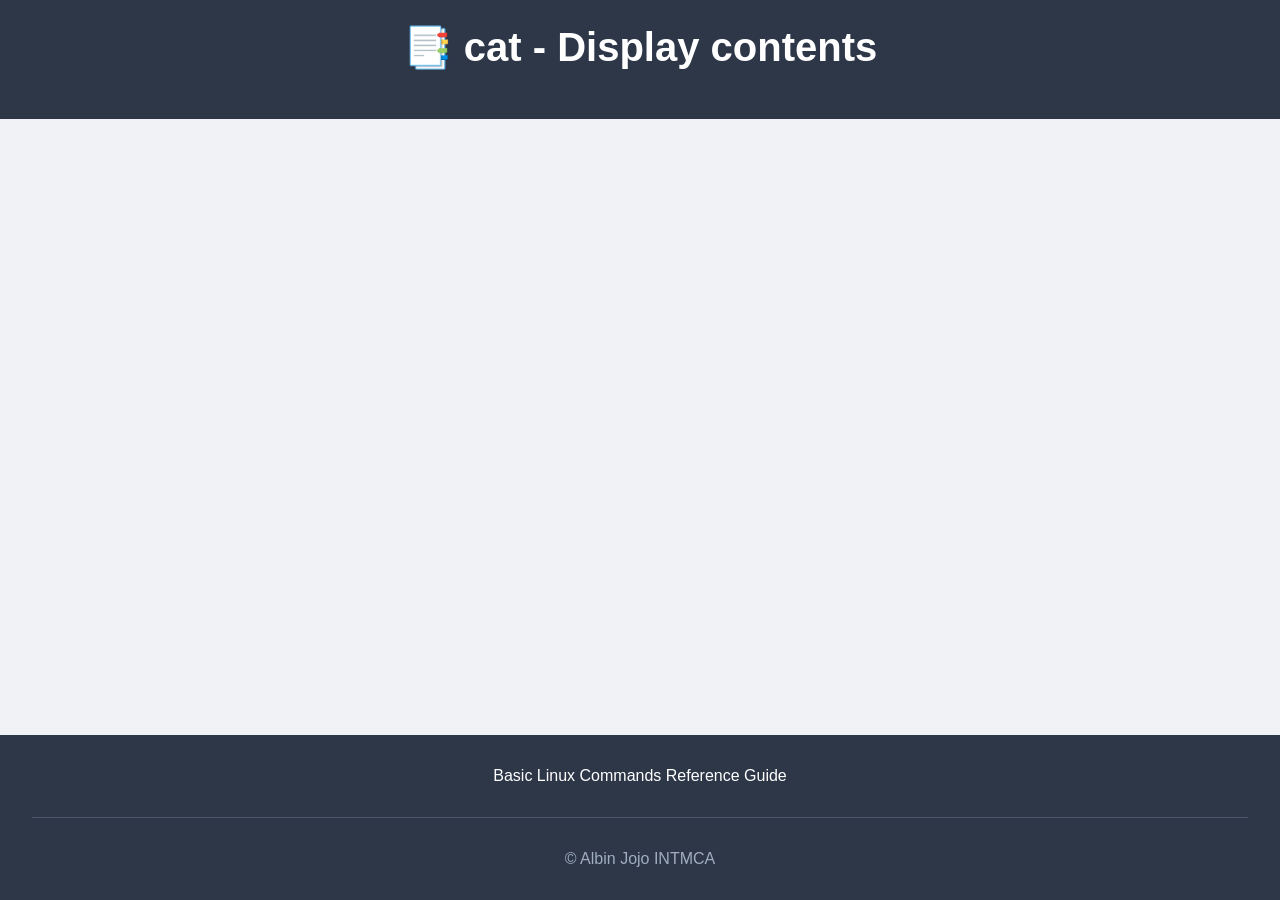
==== cat.html @ f6586f44 "first commit" ====
<!DOCTYPE html>
<html lang="en">
<head>
    <meta charset="UTF-8">
    <meta name="viewport" content="width=device-width, initial-scale=1.0">
    <title>Ls-List directory contents</title>
    <link rel="stylesheet" href="style.css">
</head>
<body>
    <header class="main-header">
        <div class="logo-container">
            <h3 class="header-title">📑 cat - Display contents</h3>
        </div>
    </header>
    <footer class="main-footer">
        <div class="footer-content">
            <p>Basic Linux Commands Reference Guide</p>
        </div>
        <div class="footer-bottom">
            <p>&copy; Albin Jojo INTMCA</p>
        </div>
    </footer>
</body>
</html>
---- style.css ----
* {
    margin: 0;
    padding: 0;
    box-sizing: border-box;
    font-family: 'Arial', sans-serif;
}

body {
    background-color: #f0f2f5;
    min-height: 100vh;
    display: flex;
    flex-direction: column;
}

.main-header {
    background: #2d3748;
    color: white;
    padding: 1.5rem;
    text-align: center;
}

.logo-container {
    display: flex;
    align-items: center;
    justify-content: center;
    gap: 1rem;
    margin-bottom: 1rem;
}

.logo-image {
    width: 60px;
    height: 60px;
}

.header-title {
    font-size: 2.5rem;
    margin-bottom: 0.5rem;
}

.header-subtitle {
    color: #a0aec0;
    font-size: 1.1rem;
}

.main-content {
    padding: 2rem;
    flex: 1;
}

.commands-grid {
    display: grid;
    grid-template-columns: repeat(auto-fit, minmax(300px, 1fr));
    gap: 1.5rem;
    max-width: 1200px;
    margin: 0 auto;
}

.card {
    background: white;
    border-radius: 8px;
    padding: 1.5rem;
    box-shadow: 0 2px 4px rgba(0,0,0,0.1);
    transition: transform 0.2s, box-shadow 0.2s;
}

.card:hover {
    transform: translateY(-5px);
    box-shadow: 0 4px 8px rgba(0,0,0,0.2);
}

.card-header {
    display: flex;
    align-items: center;
    margin-bottom: 1rem;
}

.command-icon {
    font-size: 1.5rem;
    margin-right: 0.5rem;
}

.command-name {
    font-size: 1.25rem;
    font-weight: bold;
    color: #2d3748;
}

.command-description {
    color: #4a5568;
    margin-bottom: 1rem;
    line-height: 1.5;
}

.example-box {
    background: #1a202c;
    color: #a0aec0;
    padding: 1rem;
    border-radius: 6px;
    font-family: 'Courier New', monospace;
    margin-bottom: 1rem;
}

.example-box::before {
    content: "$";
    color: #68d391;
    margin-right: 0.5rem;
}

.usage-tips {
    font-size: 0.9rem;
    color: #718096;
    padding: 0.5rem;
    background: #edf2f7;
    border-radius: 4px;
}

.main-footer {
    background: #2d3748;
    color: white;
    padding: 2rem;
    margin-top: auto;
}

.footer-content {
    max-width: 1200px;
    margin: 0 auto;
    display: grid;
    grid-template-columns: repeat(auto-fit, minmax(250px, 1fr));
    gap: 2rem;
    text-align: center;
}

.footer-bottom {
    text-align: center;
    padding-top: 2rem;
    margin-top: 2rem;
    border-top: 1px solid #4a5568;
    color: #a0aec0;
}

@media (max-width: 768px) {
    .commands-grid {
        grid-template-columns: 1fr;
    }
    
    .main-content {
        padding: 1rem;
    }

    .header-title {
        font-size: 2rem;
    }

    .logo-image {
        width: 50px;
        height: 50px;
    }
}
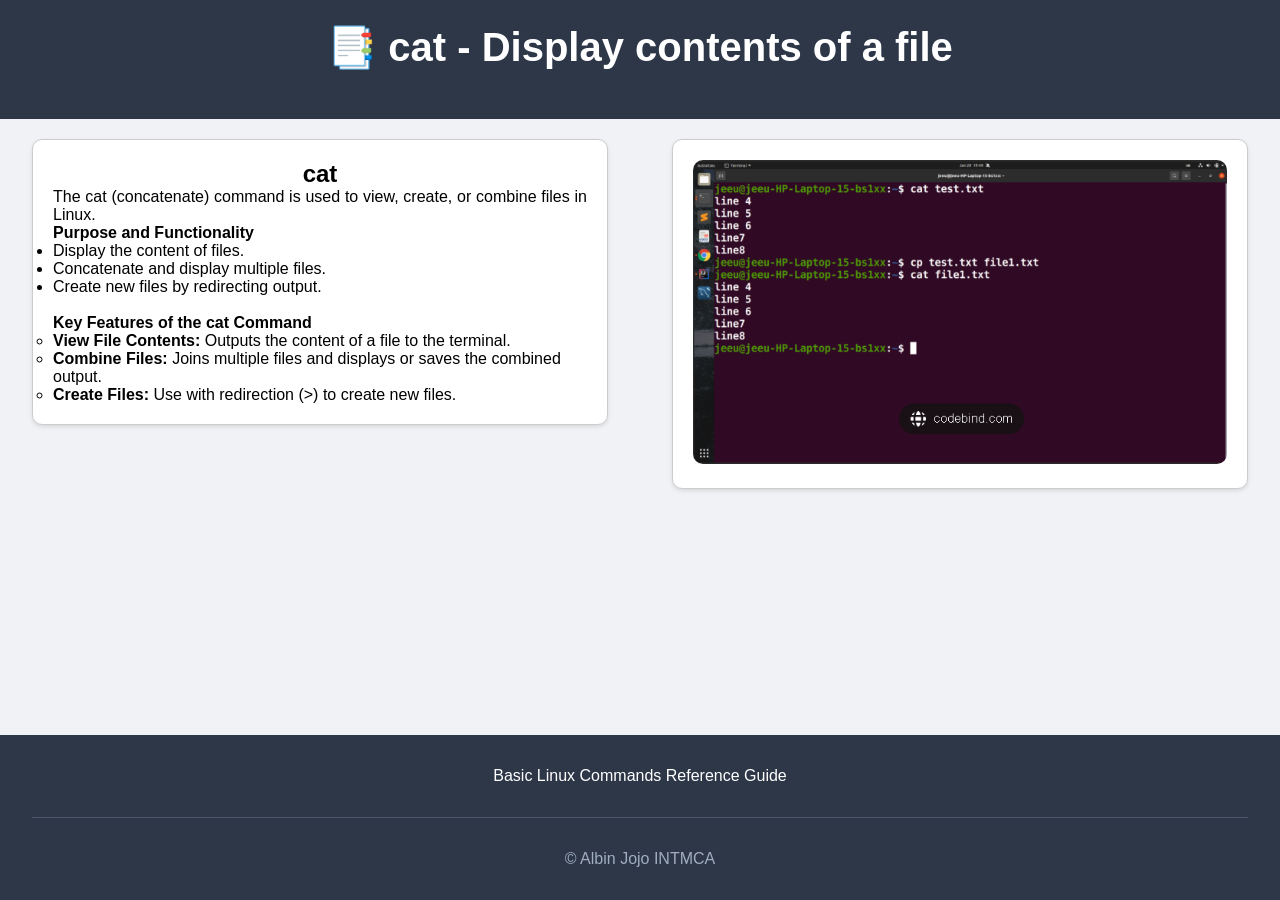
==== commit 12f5cd2e: "content added" ====
--- a/cat.html
+++ b/cat.html
@@ -9,9 +9,33 @@
 <body>
     <header class="main-header">
         <div class="logo-container">
-            <h3 class="header-title">📑 cat - Display contents</h3>
+            <h3 class="header-title">📑 cat - Display contents of a file</h3>
         </div>
     </header>
+    <main class="content">
+        <div class="card-container" style="display: flex; justify-content: space-around; align-items: flex-start; flex-wrap: wrap;">
+            <div class="card" style="width: 45%; margin: 20px; padding: 20px; border: 1px solid #ccc; border-radius: 10px;">
+                <h2 style="text-align: center;">cat</h2>
+                <p style="text-align: justify;">The cat (concatenate) command is used to view, create, or combine files in Linux.<br>
+                    <b>Purpose and Functionality</b><br>
+                    <ul>
+                        <li>Display the content of files.</li>
+                        <li>Concatenate and display multiple files.</li>
+                        <li>Create new files by redirecting output.</li><br>
+                    <b>Key Features of the cat Command</b><br>
+                    <ul>
+                        <li><b>View File Contents:</b> Outputs the content of a file to the terminal.</li>
+                        <li><b>Combine Files:</b> Joins multiple files and displays or saves the combined output.</li>
+                        <li><b>Create Files:</b> Use with redirection (>) to create new files.</li>
+                </p>
+            </div>
+            <div class="card" style="width: 45%; margin: 20px; padding: 20px; border: 1px solid #ccc; border-radius: 10px;">
+                <div class="image-container" style="text-align: center;">
+                    <img src="cp command.png" alt="Image Description" style="max-width: 100%; height: auto; border-radius: 10px;">
+                </div>
+            </div>
+        </div>
+    </main>
     <footer class="main-footer">
         <div class="footer-content">
             <p>Basic Linux Commands Reference Guide</p>
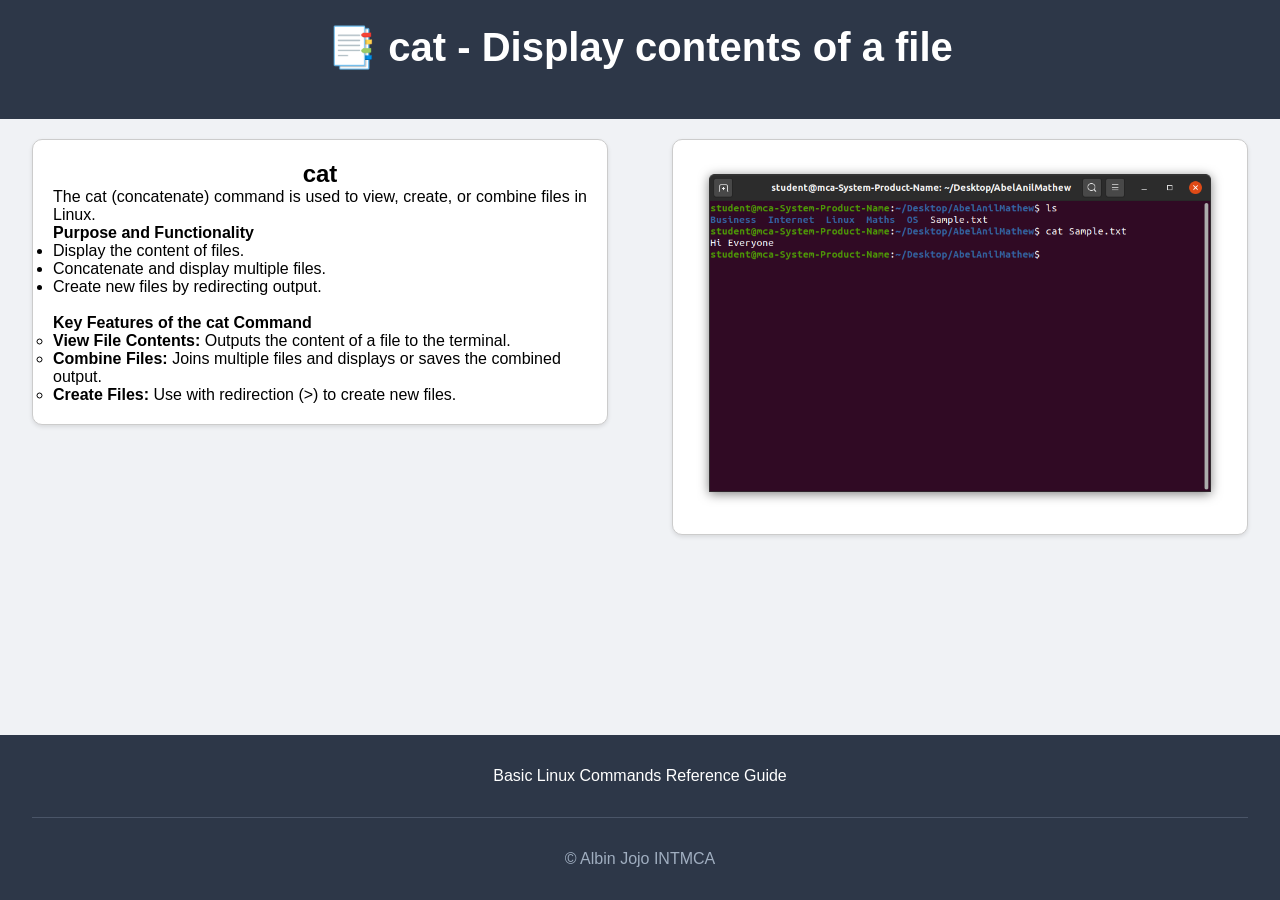
==== commit 0accfe62: "image added" ====
--- a/cat.html
+++ b/cat.html
@@ -31,7 +31,7 @@
             </div>
             <div class="card" style="width: 45%; margin: 20px; padding: 20px; border: 1px solid #ccc; border-radius: 10px;">
                 <div class="image-container" style="text-align: center;">
-                    <img src="cp command.png" alt="Image Description" style="max-width: 100%; height: auto; border-radius: 10px;">
+                    <img src="images/cat_1.png" alt="Image Description" style="max-width: 100%; height: auto; border-radius: 10px;">
                 </div>
             </div>
         </div>
